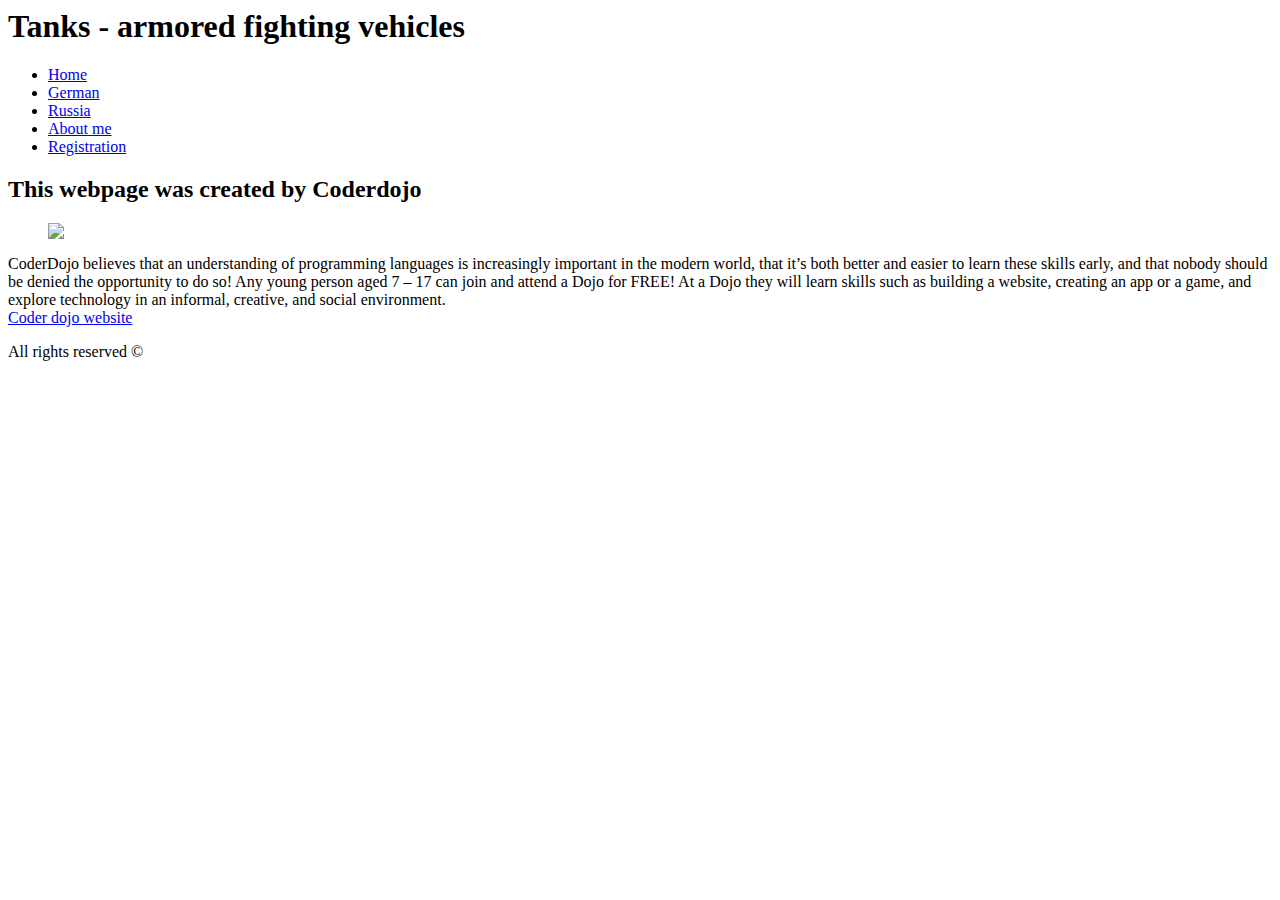
==== about.html @ f6d46e7a "x3x3x3" ====
<html>

	<head>
		<meta charset="utf-8" />
		<meta name="desription" content="This is webpage about tanks." />
		<title>Tanks</title>
	
	
	</head>
	
	<body>
		
		<div class= "container">
	
			<header>
					<div class="title">
						<h1>Tanks - armored fighting vehicles</h1>	
					</div>
					
					<link href="https://fonts.googleapis.com/css?family=Patrick+Hand" rel="stylesheet">
					<link rel= "stylesheet" href= "Style.css">
					
					<nav>
						<ul>
							<li class= "home"><a href="index.html"><span>Home</span></a></li>
							<li class= "german"><a href="german.html"><span>German</span></a></li>
							<li class= "russia"><a href="russia.html"><span>Russia</span></a></li>
							<li class= "about"><a href="about.html"><span>About me</span></a></li>
							<li class= "register"><a href="register.html"><span>Registration</span></a></li>
						</ul>
					</nav>

			</header>
			

			<div class= "content">
				<div class= "maincontent">
					
					<section>
						<article>

							<h2>This webpage was created by Coderdojo</h2>
							
							<figure>							
								<img class= "onleft" src="coderdojo.png"/>							
							</figure>
							
							<p>
								CoderDojo believes that an understanding of programming languages is increasingly important in the modern world,
								that it’s both better and easier to learn these skills early, and that nobody should be denied the opportunity to do so!
								Any young person aged 7 – 17 can join and attend a Dojo for FREE!  At a Dojo they will learn skills such as building a website,
								creating an app or a game, and explore technology in an informal, creative, and social environment. <br><a href=https://coderdojo.com/>Coder dojo website</a>
							</p>
						
						</article>
					</section>
					
				</div>
			</div>
			
			<footer>All rights reserved &copy </footer>
		
		</div>
	
	</body>
	
</html>
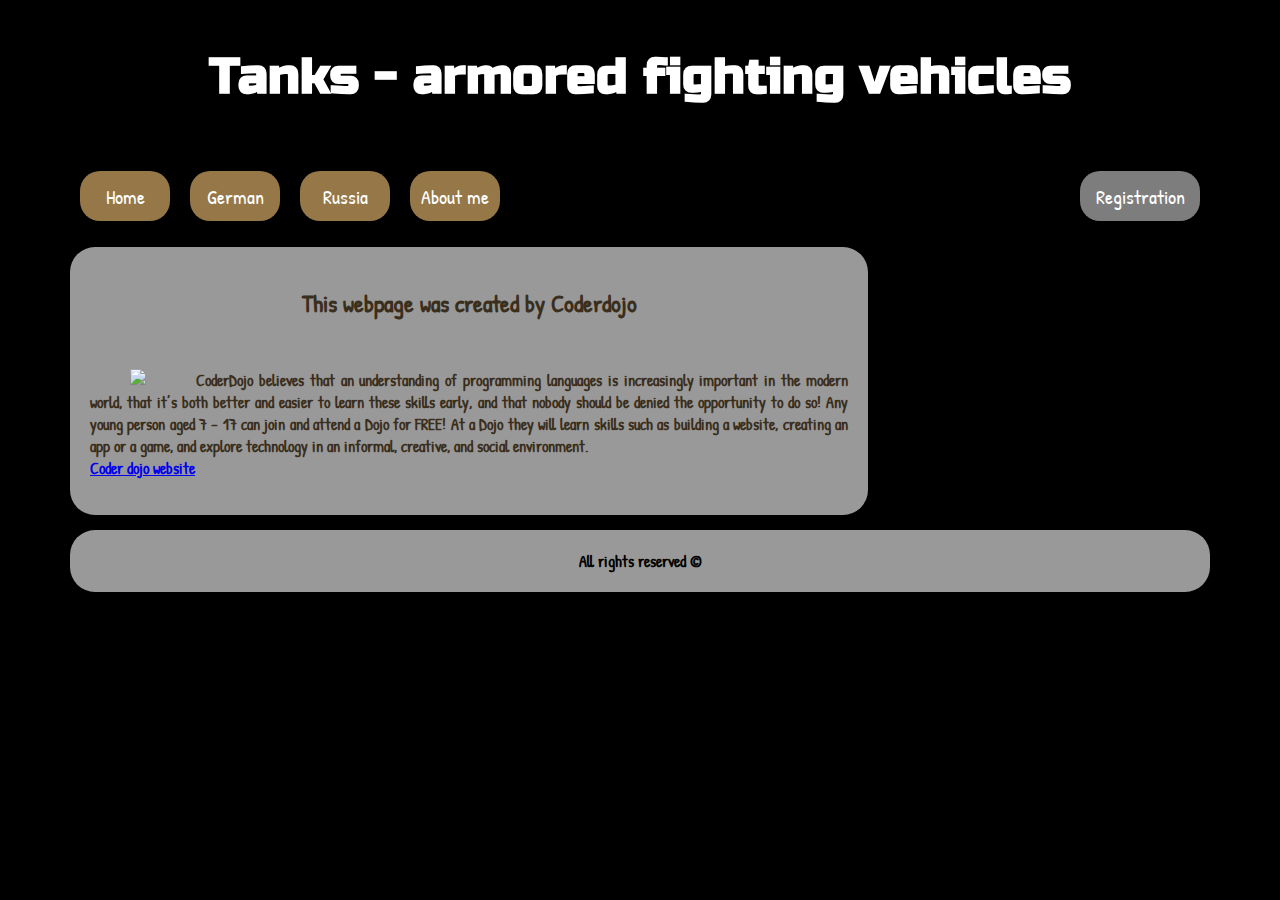
==== commit 619ecc0e: "better background, new font for tytle" ====
--- a/about.html
+++ b/about.html
@@ -3,6 +3,7 @@
 	<head>
 		<meta charset="utf-8" />
 		<meta name="desription" content="This is webpage about tanks." />
+		<link rel="Shortcut icon" href="avatar.jpg" />
 		<title>Tanks</title>
 	
 	
@@ -18,6 +19,7 @@
 					</div>
 					
 					<link href="https://fonts.googleapis.com/css?family=Patrick+Hand" rel="stylesheet">
+					<link href="https://fonts.googleapis.com/css?family=Russo+One" rel="stylesheet">
 					<link rel= "stylesheet" href= "Style.css">
 					
 					<nav>
--- a/Style.css
+++ b/Style.css
@@ -0,0 +1,131 @@
+body{
+
+	background: url("tlo.jpg");
+	background-position: center center;
+	background-repeat: no-repeat;
+	background-size: cover;
+	background-color: #000;
+	background-attachment: fixed;
+	font-family: 'Patrick Hand', cursive;
+}
+
+
+div.container{
+	width: 1140px;
+	margin: auto;
+	padding: 0 15px;
+
+}
+
+div.maincontent{
+	width: 70%;
+}
+
+article, footer{
+	background-color: rgba(255,255,255, 0.6);
+	padding: 20px;
+	font-weight: bold;
+    border-radius: 25px;
+}
+
+
+div.title{
+	font-family: 'Russo One', sans-serif;
+	background-color: rgba(0,0,0, 0.6);
+	padding: 5px;
+	font-weight: bold;
+	text-align: center;
+	font-size: 25px;
+	color: #fff;
+	margin-bottom: 15px;
+    border-radius: 25px;	
+}
+
+footer{
+	margin-top: 15px;
+	text-align: center;
+}
+
+article h2{
+	text-align: center;
+	margin-bottom: 50px;
+}
+
+
+article{
+	color: #3a2e1c;
+	margin-bottom: 15px;
+	text-align: justify;
+	overflow: auto;
+}
+
+
+nav ul {
+	list-style: none;
+	overflow: auto;
+	background-color: rgba(0,0,0, 0.6);
+	padding: 0px;
+	border-radius: 25px;
+}
+
+nav ul li{
+	float: left;
+	margin-right: 20px;
+	height: 50px;
+	width:  90px;
+	margin: 10px;
+}
+
+nav ul li a{
+	color: #fff;
+	text-decoration: none;
+	text-align: center;
+	font-size: 20px;
+	display: table;
+	height: 100%;
+	width:  100%;
+}
+
+nav ul li a span{
+	display: table-cell;
+	vertical-align: middle;
+}
+
+.home{
+	background-color: rgba(250,200,120, 0.6);
+    border-radius: 20px;
+}
+
+.german{
+	background-color: rgba(250,200,120, 0.6);
+    border-radius: 20px;
+}
+
+.russia{
+	background-color: rgba(250,200,120, 0.6);
+    border-radius: 20px;
+}
+
+.about{
+    border-radius: 20px;
+	background-color: rgba(250,200,120, 0.6);
+}
+
+.register{
+	background-color: rgba(250,250,250, 0.5);
+	width: 120px;
+	float: right;
+    border-radius: 20px;
+}
+
+.filmytanki{
+	list-style:none;
+	padding: 5px;	
+	color: #003b9b;
+	font-size: 30px;
+}
+
+.onleft{
+	float: left;
+	margin-right: 50px;
+}
